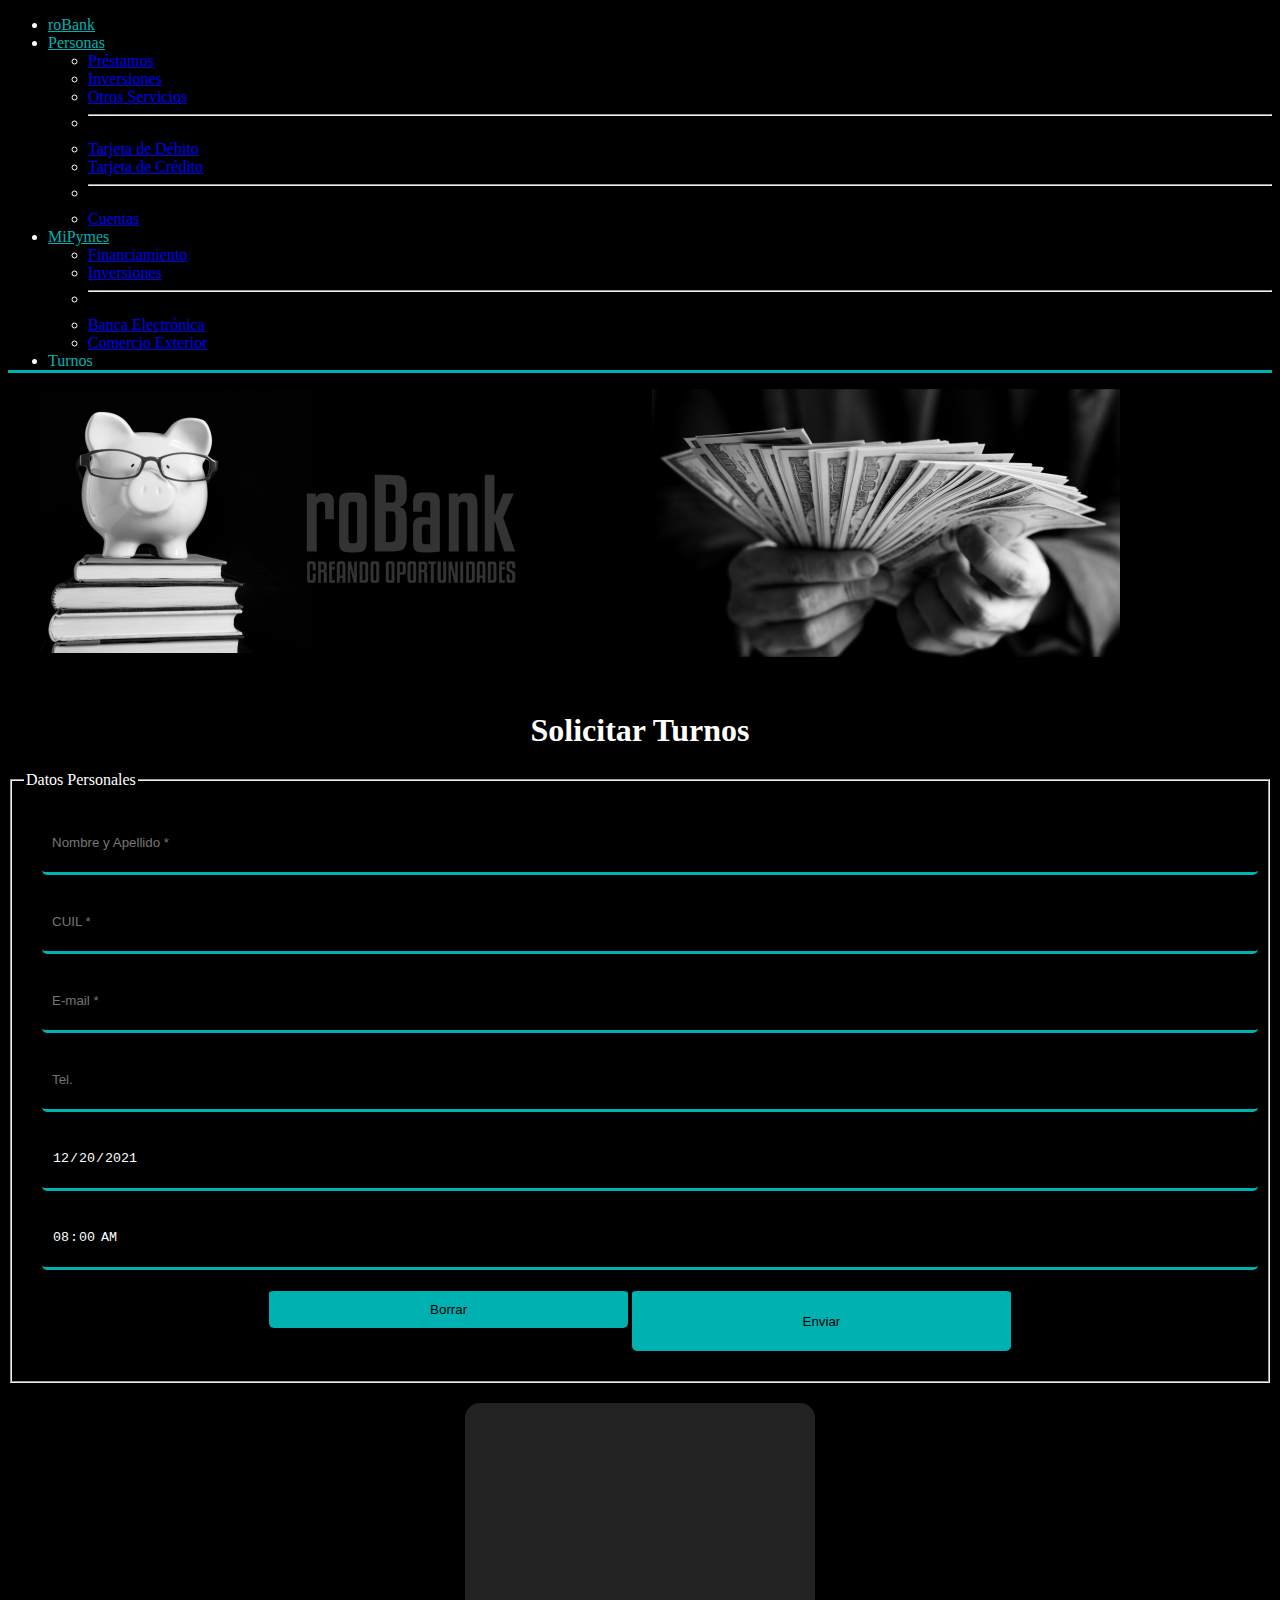
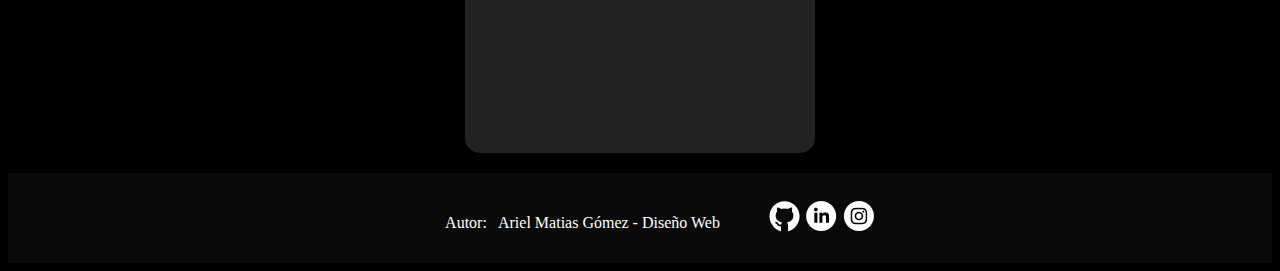
==== index.html @ 7da8444f "Primer Update" ====
<!DOCTYPE html>
<html lang="en">
<head>
    <meta charset="UTF-8">
    <meta http-equiv="X-UA-Compatible" content="IE=edge">
    <meta name="author" content="Ariel Matias Gómez">
    <meta name="viewport" content="width=device-width, initial-scale=1.0">

    <link rel="preconnect" href="https://fonts.googleapis.com">
    <link rel="preconnect" href="https://fonts.gstatic.com" crossorigin>
    <link href="https://fonts.googleapis.com/css2?family=Catamaran:wght@500&display=swap" rel="stylesheet">

    <title>Trabajo Final Integrador</title>

    <link href="https://cdn.jsdelivr.net/npm/bootstrap@5.1.3/dist/css/bootstrap.min.css" rel="stylesheet" integrity="sha384-1BmE4kWBq78iYhFldvKuhfTAU6auU8tT94WrHftjDbrCEXSU1oBoqyl2QvZ6jIW3" crossorigin="anonymous">

    <link rel="stylesheet" href="style.css">

</head>
<body>

    <!--INICIO ENCABEZADO-->
    <header>
      <ul class="nav justify-content-center nav-tabs bg-dark">
        
        <li class="nav-item">
          <a class="nav-link" aria-current="page" href="#">roBank</a>
        </li>

        <li class="nav-item dropdown">
          <a class="nav-link dropdown-toggle" data-bs-toggle="dropdown" href="#" role="button" aria-expanded="false">Personas</a>
          <ul class="dropdown-menu">
            <li><a class="dropdown-item" href="#">Préstamos</a></li>
            <li><a class="dropdown-item" href="#">Inversiones</a></li>
            <li><a class="dropdown-item" href="#">Otros Servicios</a></li>
            <li><hr class="dropdown-divider"></li>
            <li><a class="dropdown-item" href="#">Tarjeta de Débito</a></li>
            <li><a class="dropdown-item" href="#">Tarjeta de Crédito</a></li>
            <li><hr class="dropdown-divider"></li>
            <li><a class="dropdown-item" href="#">Cuentas</a></li>
          </ul>
        </li>

        <li class="nav-item dropdown">
          <a class="nav-link dropdown-toggle" data-bs-toggle="dropdown" href="#" role="button" aria-expanded="false">MiPymes</a>
          <ul class="dropdown-menu">
            <li><a class="dropdown-item" href="#">Financiamiento</a></li>
            <li><a class="dropdown-item" href="#">Inversiones</a></li>
            <li><hr class="dropdown-divider"></li>
            <li><a class="dropdown-item" href="#">Banca Electrónica</a></li>
            <li><a class="dropdown-item" href="#">Comercio Exterior</a></li>
          </ul>
        </li>
        
        <li class="nav-item">
          <a class="nav-link disabled">Turnos</a>
        </li>
      </ul>
    </header>
    <!--FIN ENCABEZADO-->
  
    <!--INICIO MAIN-->
    <div class="container-md" id="">

      <!--BANNER-->
      <img class="img-fluid" src="src/banner-banco.png" alt="">
      
      <div class="row" id="">

        <!--INICIO ARTICLE-->
        <div class="col-md-8 article" id="">
          <h1>Solicitar Turnos</h1>

          <!--INICIO FORMULARIO-->
          <fieldset>
            <legend>Datos Personales</legend>

            <!--Nombre y Apellido-->
            <form class="form-container" id="form" action="">
              <div class="form-section"> 
                <input type="text" class="form-input" name="inputName" id="inputName" placeholder="Nombre y Apellido *" autocomplete="off" required>
              </div>
 
              <!--CUIL-->
              <div class="form-section">
                <input type="number" class="form-input" name="inputCuil" id="inputCuil" placeholder="CUIL *" maxlength="11" required>
              </div>

              <!--E-mail-->
              <div class="form-section">
                <input type="email" class="form-input" name="inputEmail" id="inputEmail" placeholder="E-mail *" autocomplete="off" required>
              </div>

              <!--Telefono-->
              <div class="form-section">
                <input type="number" class="form-input" name="inputTel" id="inputTel" placeholder="Tel.">
              </div>

              <!--Fecha-->
              <div class="form-section">
                <input type="date" class="form-input" name="inputDate" id="inputDate" value="2021-12-20" required> 
              </div>

              <!--Hora-->
              <div class="form-section">
                <input type="time" class="form-input" name="inputTime" id="inputTime" value="08:00" min=”10:00:00″ max="18:00:00" step="3600" required>
              </div>

              <!--Botones-->
              <div class="form-section-btn">
                <input type="reset" class="form-input-btn" value="Borrar">
                <input type="text" class="form-input-btn"  value="Enviar" onclick="mostrarDatos()">                
              </div>
            </form>
          </fieldset>
          <!--FIN FORMULARIO-->
        </div>
        <!--FIN ARTICLE-->

        <!--INICIO ASIDE-->
        <div class="col-md-4 aside" id="">
          <div class="infoTurno" id="infoTurno">
          </div>
        </div>
        <!--FIN ASIDE-->

      </div>
    </div>
    <!--FIN MAIN-->

    <!--INICIO PIE DE PÁGINA-->
   <footer class="footer">

          <div class="autor-container" id="">
            <p>Autor: &nbsp; Ariel Matias Gómez - Diseño Web</p>
          </div>
         
          <div class="iconos-container" id="">
            <div id="" class="icono"><a href="https://github.com/MtSait" target="_blank"> <img src="src/github.png"/></a></div>
  
            <div id="" class="icono"><a href="https://www.linkedin.com/in/ariel-matias-gómez-67a02245/" target="_blank"> <img src="src/linkedin.png"/></a></div>
  
            <div id="" class="icono"><a href="https://www.instagram.com/matisait/" target="_blank"> <img src="src/instagram.png"/></a></div>

          </div>

      </footer>
      <!--FIN PIE DE PÁGINA-->

    <script src="https://cdn.jsdelivr.net/npm/bootstrap@5.1.3/dist/js/bootstrap.bundle.min.js" integrity="sha384-ka7Sk0Gln4gmtz2MlQnikT1wXgYsOg+OMhuP+IlRH9sENBO0LRn5q+8nbTov4+1p" crossorigin="anonymous"></script>
    <script type="text/javascript" src="index.js"></script>
</body>
</html>
---- style.css ----
/*GENERAL*/
body {
    background-color: rgb(0, 0, 0);
    color:white;
}

/*NAVBAR*/
.nav-link {
    color: rgb(0, 177, 177);
}

.nav-link:hover {
    color: rgb(0, 177, 177);
}

.nav-link:visited {
    color: rgb(0, 177, 177);
}

.nav {
    border: none;
    border-bottom: 3px solid rgb(0, 177, 177);
}

/*ARTICLE*/
.article {
    padding-top: 20px;
    
}

.article h1 {
    padding-top: 10px;
    text-align: center;
}


/*FORMULARIO*/
.form-container {
    display: flex;
    flex-wrap: wrap;
    align-items: center; 
    padding: 10px;
    }


.form-section {
    width: 100%;
    margin: 8px;
}


.form-input {
    background-color: black;
    color: rgb(255, 255, 255);
    width: 100%;
    border-radius: 5px;
    height: 40px;
    border: none;
    border-bottom: 3px solid rgb(0, 177, 177);
    padding: 10px;
}

.form-input:focus {
    
    outline: none;
    border: none;
    border-bottom: 3px solid rgb(255, 255, 255);
    background: linear-gradient(to bottom,  rgb(0, 0, 0), rgb(0, 99, 99));
}

.form-section-btn {
    width: 100%;
    margin: 8px;
    display: flex;
    flex-wrap: wrap;
    flex-direction: row;
    justify-content: center;
}

.form-input-btn {
    background-color: rgb(0, 177, 177); 
    color: rgb(0, 0, 0);
    width: 30%;
    border-radius: 5px;
    height: 40px;
    border: none;
    border-top: 3px solid rgb(0, 0, 0);
    padding: 10px;
    margin: 2px;
    text-align: center;
    cursor: pointer;
   
}

.form-input-btn:active {
    background-color: rgb(0, 0, 0);
    color: rgb(255, 255, 255);
}

.form-input-btn:focus {
    outline: none;

}


.form-input-btn:hover {
    animation-name: botoncitos;
    animation-duration: 2s;
    animation-direction: alternate;
    animation-iteration-count: infinite;
    
}

@keyframes botoncitos {
    from{
        background-color: rgb(0, 177, 177); 
        color: rgb(0, 0, 0);
    }
    to {
        background-color: rgb(2, 82, 82); 
        color: rgb(0, 0, 0);        
    }
}

/*ASIDE*/
.aside {
    padding:20;
    display:flex;
    flex-wrap: wrap;
    justify-content: center;
    align-items: center; 
    margin: 20px 0;   
}

.infoTurno {
    background-color:rgb(34, 34, 34);
    height: 300px;
    width: 300px;
    padding: 25px;
    text-align: center;
    border-radius: 15px;
    animation-name: animaturno;
    animation-duration: 5s;
    animation-direction: alternate;
    animation-iteration-count: infinite;
}

.turno-asignado {
    font-size:x-large;
    font-family: sans-serif;
}

.texto-asignado {
    font-family: sans-serif;
}

@keyframes animaturno {
    from{
        background-color: rgb(34, 34, 34); 
        color: rgb(255, 255, 255);
    }
    to {
        background-color: rgb(2, 82, 82); 
        color: rgb(255, 255, 255);        
    }
}

/*FOOTER*/
footer {
    background-color: rgb(10, 10, 10);
    color: rgb(255, 255, 255);
    height: 90px;
    display: flex;
    flex-wrap: wrap;
    flex-direction: row;
    justify-content: center;
    align-items: center;
}
.autor-container {
    display: flex;
    justify-content: center;
    width: 350px;
    height: 40px;
    padding: 6px;
}

.iconos-container {
    height: 40px;
    padding: 2px;
    display: flex;
    flex-wrap: wrap;
    flex-direction: row;
    justify-content: center;
    align-items: center;
}
.icono {
    margin: 3px;
}
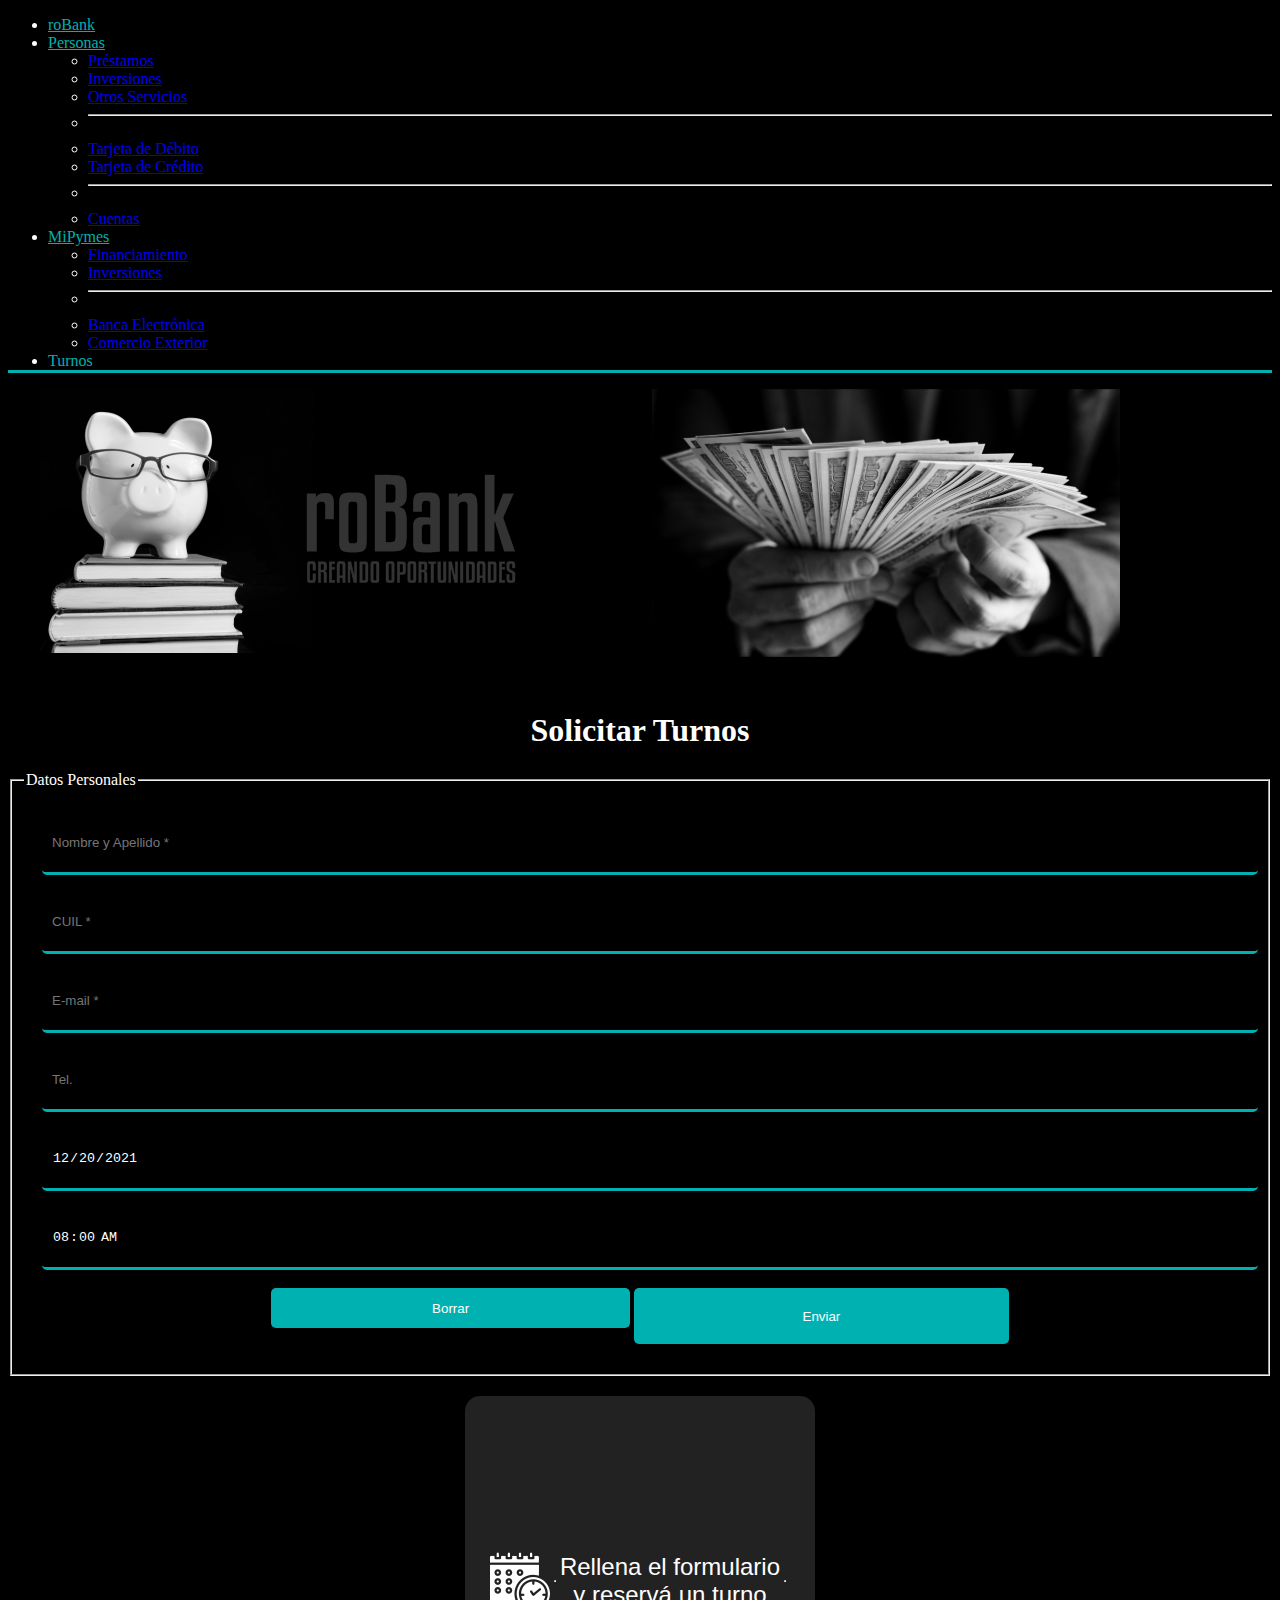
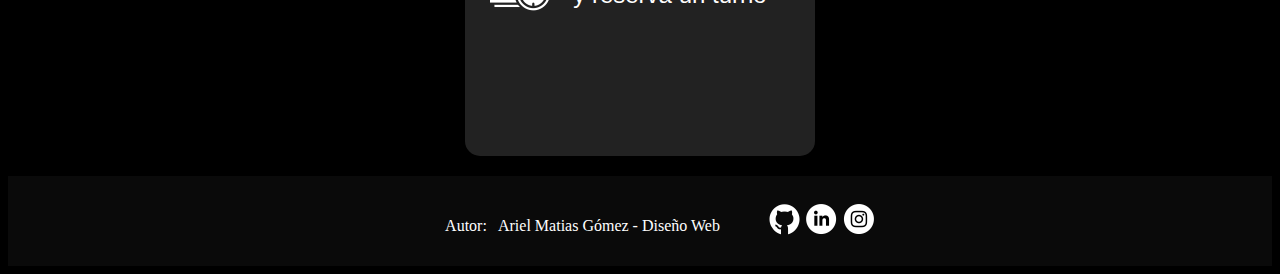
==== commit f072e971: "actualización detalles" ====
--- a/index.html
+++ b/index.html
@@ -76,7 +76,7 @@
             <legend>Datos Personales</legend>
 
             <!--Nombre y Apellido-->
-            <form class="form-container" id="form" action="">
+            <form class="form-container" id="form">
               <div class="form-section"> 
                 <input type="text" class="form-input" name="inputName" id="inputName" placeholder="Nombre y Apellido *" autocomplete="off" required>
               </div>
@@ -120,6 +120,11 @@
         <!--INICIO ASIDE-->
         <div class="col-md-4 aside" id="">
           <div class="infoTurno" id="infoTurno">
+            <img class="img-calendario" src="src/calendario.png" alt="">
+          <hr>
+            <p class="turno-asignado">Rellena el formulario <br> y reservá un turno</p>
+            
+            <hr>
           </div>
         </div>
         <!--FIN ASIDE-->
--- a/style.css
+++ b/style.css
@@ -2,7 +2,7 @@
 body {
     background-color: rgb(0, 0, 0);
     color:white;
-}
+   }
 
 /*NAVBAR*/
 .nav-link {
@@ -79,16 +79,17 @@
 
 .form-input-btn {
     background-color: rgb(0, 177, 177); 
-    color: rgb(0, 0, 0);
+    color: rgb(255, 255, 255);
     width: 30%;
     border-radius: 5px;
     height: 40px;
     border: none;
-    border-top: 3px solid rgb(0, 0, 0);
-    padding: 10px;
+    padding: 8px;
     margin: 2px;
     text-align: center;
     cursor: pointer;
+    text-decoration: none;
+    text-align: center;
    
 }
 
@@ -124,7 +125,6 @@
 
 /*ASIDE*/
 .aside {
-    padding:20;
     display:flex;
     flex-wrap: wrap;
     justify-content: center;
@@ -135,7 +135,6 @@
 .infoTurno {
     background-color:rgb(34, 34, 34);
     height: 300px;
-    width: 300px;
     padding: 25px;
     text-align: center;
     border-radius: 15px;
@@ -143,6 +142,16 @@
     animation-duration: 5s;
     animation-direction: alternate;
     animation-iteration-count: infinite;
+    display: flex;
+    flex-direction: row;
+    flex-wrap: wrap;
+    width: 300px;
+    justify-content: center;
+    align-items: center;
+    color:rgb(255, 254, 254);
+    padding-top: 35px;
+
+
 }
 
 .turno-asignado {
@@ -165,6 +174,14 @@
     }
 }
 
+.img-calendario {
+    width: 60px;
+    position: relative;
+}
+.img-calendario img {
+
+}
+
 /*FOOTER*/
 footer {
     background-color: rgb(10, 10, 10);
